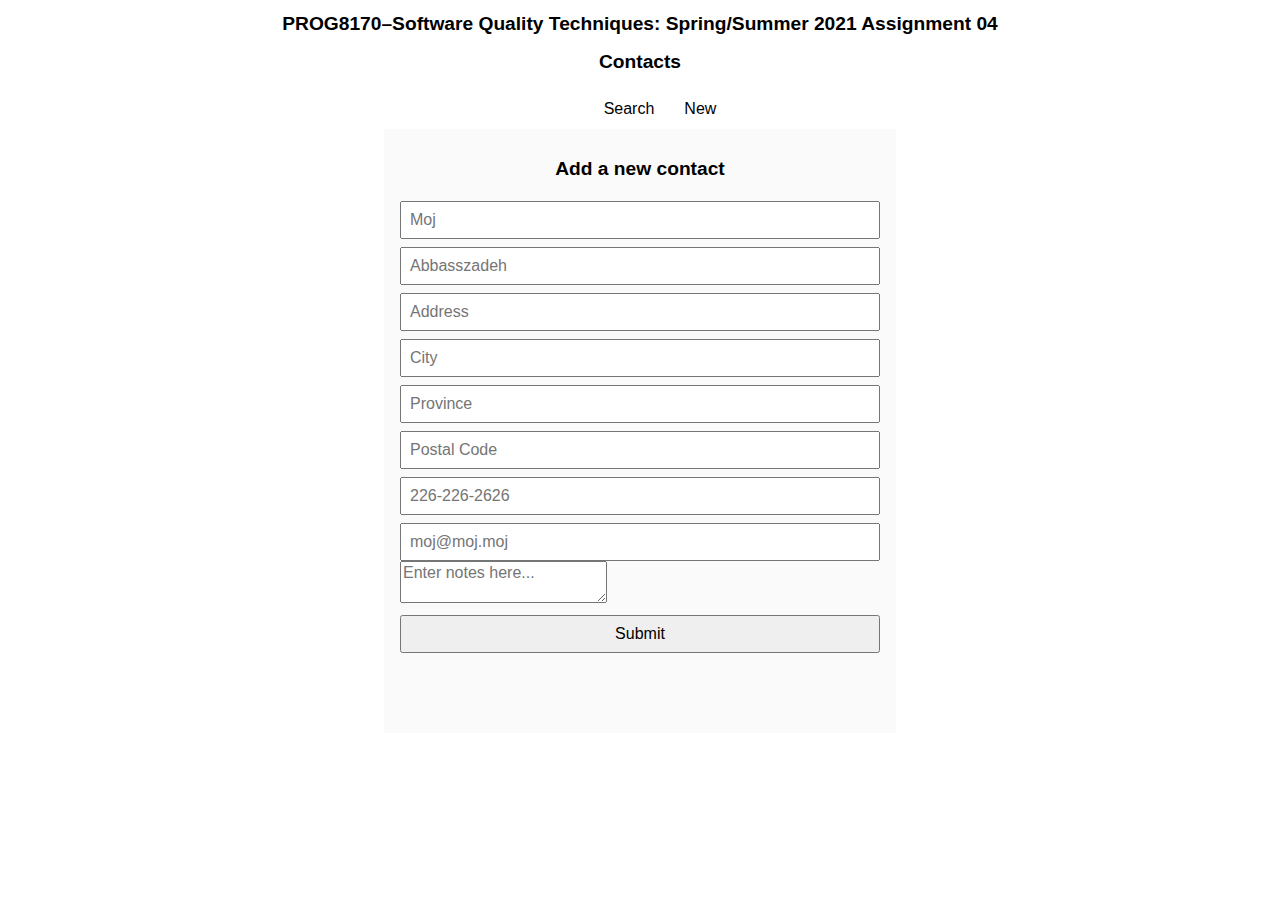
==== Contacts app/index.html @ 61432803 "Create contacts form" ====
<!-- Partially taken from 
    https://codepen.io/sola/pen/GyOReX
-->

<!DOCTYPE html>
<html>
    <head>
        <title>Contacts</title>
        <meta charset="UTF-8">
        <link rel="stylesheet" href="styles/normalize.css">
        <link rel="stylesheet" href="styles/main.css"/>
        <script src="https://code.jquery.com/jquery-3.6.0.min.js"></script>
    </head>

    <body>
        <h1>PROG8170–Software Quality Techniques: Spring/Summer 2021 Assignment 04</h1>
        <h2>Contacts</h2>

        <div id="navigation">
            <ul class="nav-list">
                <li id="js-show-all">Search</li>
            
                <li id="js-add-new">New</li>
            </ul>
        </div>

        
        <div id="contact-panel" class="panel">
        <form id="contact" action="#" onsubmit="return validateForm()">
            <h1>Add a new contact</h1>
            <div>
                <label>
                    <input required type="text" name="firstName" id="name" placeholder="Moj" />
                </label>
               <label>
                    <input  type="text" name="lastName" id="name" placeholder="Abbasszadeh" />
                </label>

                <label>
                    <input type="text" name="address" id="name" placeholder="Address" />
                </label>
                <label>
                    <input type="text" name="city" id="name" placeholder="City" />
                </label>

                <label>
                    <input type="text" name="province" id="name" placeholder="Province" />
                </label>
                <label>
                    <input type="text" name="postalCode" id="name" pattern="^[A-Za-z]\d[A-Za-z][ -]?\d[A-Za-z]\d$" placeholder="Postal Code" />
                </label>
                <label>
                    <input type="tel" name="phone" id="name" placeholder="226-226-2626" />
                </label>
                <label>
                    <input type="email" name="email" id="name" placeholder="moj@moj.moj" />
                </label>
            </div>
             <textarea name="notes" form="contact" placeholder="Enter notes here..."></textarea> 
            <div>
                <input type="submit" value="Submit" />
            </div>
        </form>
    </div>
<div id = "show-panel" class="panel">
  
</div>
<div id = "new-panel" class="panel">
  
</div>
      
        <script src="scripts/contacts.js"></script>
    </body>
</html>
---- Contacts app/styles/main.css ----
/* 
    Partially taken from 
    https://codepen.io/sola/pen/GyOReX
*/

h1,h2{
  font-size:1.2em;
  text-align:center;
}

.panel{
  background:rgb(250,250,250);
  padding:1em;
  width:92.5%;
  margin:auto;
  max-width:30em;
}

input{
  width:100%;
  box-sizing:border-box;
  font-size:1em;
  margin-top:0.5em;
  padding:0.5em;
}

input:focus{
  outline:none;
}

input::after{
  width:100%;
  height:10px;
  background:red;
}
.nav-list{
  width:92.5%;
  max-width:30em;
  text-align:center;
  margin:auto;
}
  li{
  list-style:none;
  display:inline-block;
    background:rgba(256,256,256,0.5);
    padding:0.7em;
    margin:0 0.1em;
  }
  li.active{
    background-color:rgba(256,256,256,0.95);
  }
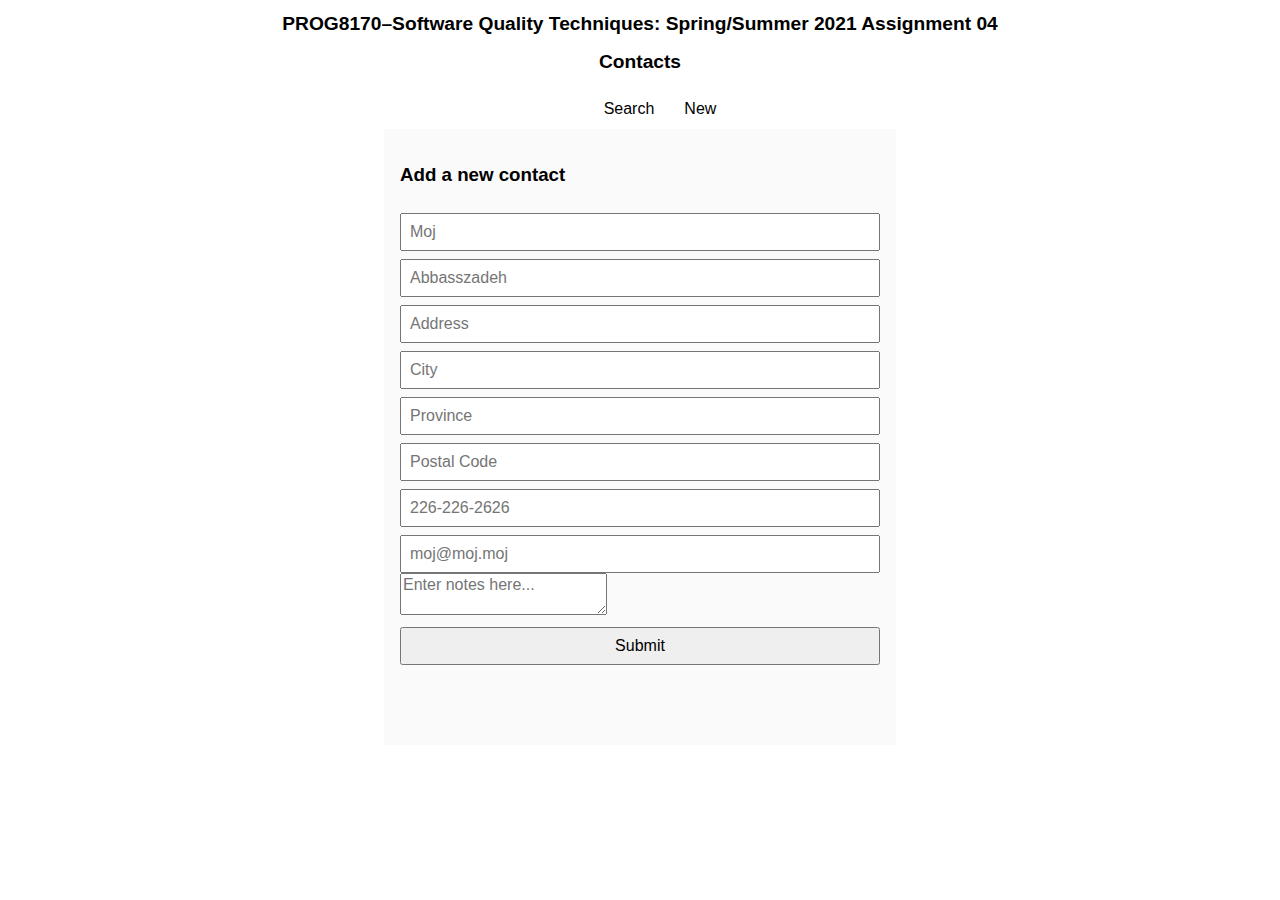
==== commit 3a293d3d: "Add Visual Studio project" ====
--- a/Contacts app/index.html
+++ b/Contacts app/index.html
@@ -4,71 +4,124 @@
 
 <!DOCTYPE html>
 <html>
-    <head>
-        <title>Contacts</title>
-        <meta charset="UTF-8">
-        <link rel="stylesheet" href="styles/normalize.css">
-        <link rel="stylesheet" href="styles/main.css"/>
-        <script src="https://code.jquery.com/jquery-3.6.0.min.js"></script>
-    </head>
+  <head>
+    <title>Contacts</title>
+    <meta charset="UTF-8" />
+    <link rel="stylesheet" href="styles/normalize.css" />
+    <link rel="stylesheet" href="styles/main.css" />
+    <script src="https://code.jquery.com/jquery-3.6.0.min.js"></script>
+  </head>
 
-    <body>
-        <h1>PROG8170–Software Quality Techniques: Spring/Summer 2021 Assignment 04</h1>
-        <h2>Contacts</h2>
+  <body>
+    <h1>
+      PROG8170–Software Quality Techniques: Spring/Summer 2021 Assignment 04
+    </h1>
+    <h2>Contacts</h2>
 
-        <div id="navigation">
-            <ul class="nav-list">
-                <li id="js-show-all">Search</li>
-            
-                <li id="js-add-new">New</li>
-            </ul>
+    <div id="navigation">
+      <ul class="nav-list">
+        <li id="js-show-all">Search</li>
+
+        <li id="js-add-new">New</li>
+      </ul>
+    </div>
+
+    <div id="contact-panel" class="panel">
+      <form id="contact" action="#" onsubmit="return validateForm()">
+        <h3>Add a new contact</h3>
+        <div>
+          <label>
+            <input
+              required
+              type="text"
+              name="firstName"
+              id="name"
+              placeholder="Moj"
+            />
+          </label>
+          <label>
+            <input
+              required
+              type="text"
+              name="lastName"
+              id="name"
+              placeholder="Abbasszadeh"
+            />
+          </label>
+
+          <label>
+            <input
+              required
+              type="text"
+              name="address"
+              id="name"
+              placeholder="Address"
+            />
+          </label>
+          <label>
+            <input
+              required
+              type="text"
+              name="city"
+              id="name"
+              placeholder="City"
+            />
+          </label>
+
+          <label>
+            <input
+              required
+              type="text"
+              name="province"
+              id="name"
+              placeholder="Province"
+            />
+          </label>
+          <label>
+            <input
+              required
+              type="text"
+              name="postalCode"
+              id="name"
+              pattern="^[A-Za-z]\d[A-Za-z][ -]?\d[A-Za-z]\d$"
+              placeholder="Postal Code"
+            />
+          </label>
+          <label>
+            <input
+              required
+              type="tel"
+              name="phone"
+              id="name"
+              pattern="^\(?([0-9]{3})\)?[-. ]?([0-9]{3})[-. ]?([0-9]{4})$"
+              placeholder="226-226-2626"
+            />
+          </label>
+          <label>
+            <input
+              required
+              type="email"
+              name="email"
+              id="name"
+              pattern="^([a-zA-Z0-9_\-\.]+)@([a-zA-Z0-9_\-\.]+)\.([a-zA-Z]{2,5})$"
+              placeholder="moj@moj.moj"
+            />
+          </label>
         </div>
+        <textarea
+          required
+          name="notes"
+          form="contact"
+          placeholder="Enter notes here..."
+        ></textarea>
+        <div>
+          <input required type="submit" value="Submit" />
+        </div>
+      </form>
+    </div>
+    <div id="show-panel" class="panel"></div>
+    <div id="new-panel" class="panel"></div>
 
-        
-        <div id="contact-panel" class="panel">
-        <form id="contact" action="#" onsubmit="return validateForm()">
-            <h1>Add a new contact</h1>
-            <div>
-                <label>
-                    <input required type="text" name="firstName" id="name" placeholder="Moj" />
-                </label>
-               <label>
-                    <input  type="text" name="lastName" id="name" placeholder="Abbasszadeh" />
-                </label>
-
-                <label>
-                    <input type="text" name="address" id="name" placeholder="Address" />
-                </label>
-                <label>
-                    <input type="text" name="city" id="name" placeholder="City" />
-                </label>
-
-                <label>
-                    <input type="text" name="province" id="name" placeholder="Province" />
-                </label>
-                <label>
-                    <input type="text" name="postalCode" id="name" pattern="^[A-Za-z]\d[A-Za-z][ -]?\d[A-Za-z]\d$" placeholder="Postal Code" />
-                </label>
-                <label>
-                    <input type="tel" name="phone" id="name" placeholder="226-226-2626" />
-                </label>
-                <label>
-                    <input type="email" name="email" id="name" placeholder="moj@moj.moj" />
-                </label>
-            </div>
-             <textarea name="notes" form="contact" placeholder="Enter notes here..."></textarea> 
-            <div>
-                <input type="submit" value="Submit" />
-            </div>
-        </form>
-    </div>
-<div id = "show-panel" class="panel">
-  
-</div>
-<div id = "new-panel" class="panel">
-  
-</div>
-      
-        <script src="scripts/contacts.js"></script>
-    </body>
-</html>+    <script src="scripts/contacts.js"></script>
+  </body>
+</html>
